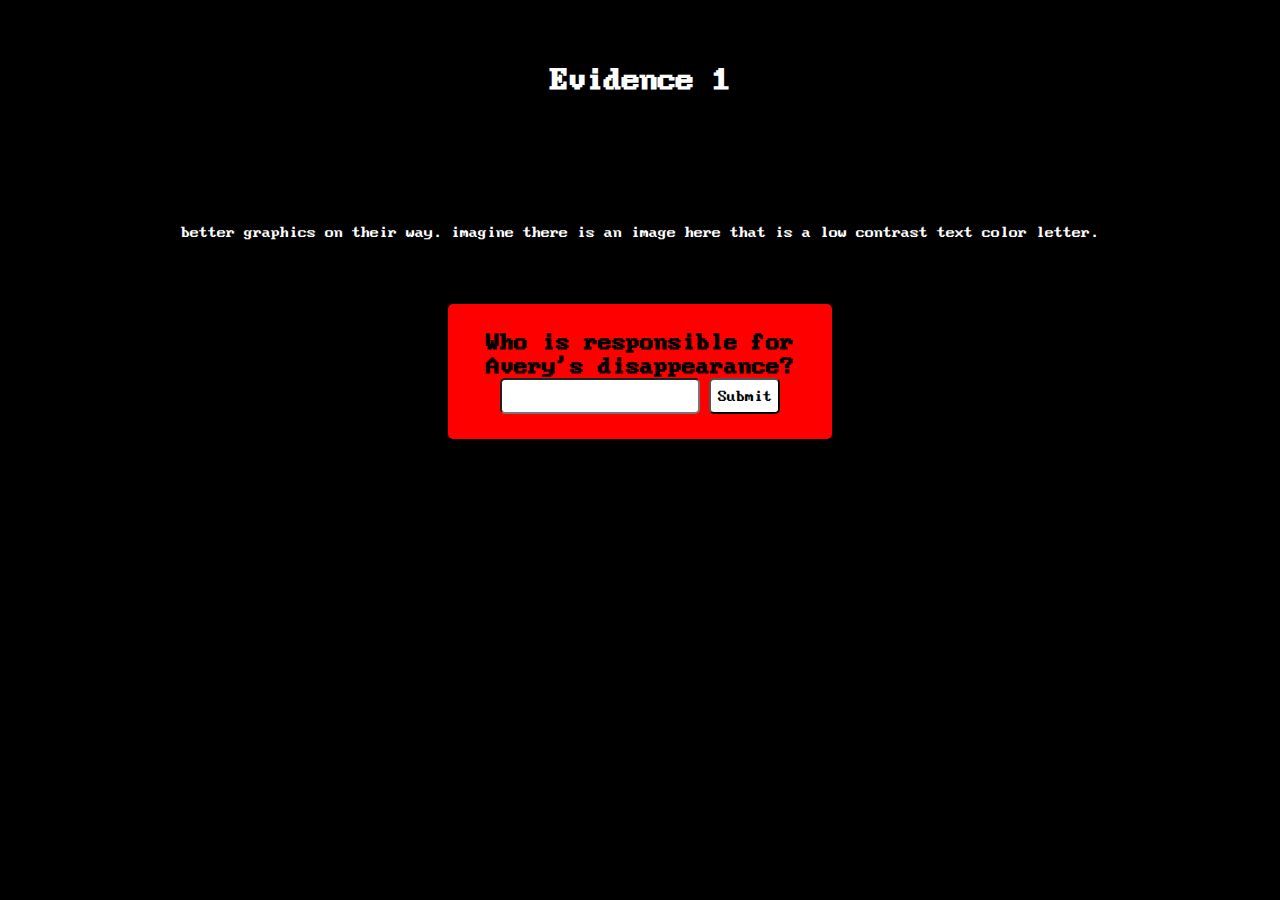
==== 2.html @ 638018f5 "new updates" ====
<!DOCTYPE html>
<html>
<head>
	<meta charset="utf-8">
	<meta name="viewport" content="width=device-width, initial-scale=1">
	<title>The Disappearance</title>
	<link rel="stylesheet" href="style.css">
</head>
<body>
	<h1 class="align">Evidence 1</h1>
	<p class="align">better graphics on their way. imagine there is an image here that is a low contrast text color letter.</p>
	<div class="aligning">
		<div id="pop" class="popBox2">
  		<h2 for="answer">Who is responsible for Avery's disappearance?</h2>
  		<input type="text" id="answer">
  		<button onclick="submitAnswer()">Submit</button>
		</div>
		<div id="prompt-container" class="promptResult"></div>
	</div>
	
	<script src="script.js" charset="utf-8"></script>
</body>
</html>
---- style.css ----
@font-face {
  font-family: "myfont";
  src: url("Web437_IBM_VGA_8x14.woff") format('woff');
}
*{
	margin:0;
	padding:0;
	box-sizing: border-box;
}
body{
	display: flex;
	flex-direction: column;
	font-family: myfont;
	background-color: black;
	color: white;
	}

.center{
  display: flex;
  flex-direction: column;
  align-items: center;
  justify-content: center;
	position: absolute;
 	top: 50%;
  left: 50%;
  transform: translate(-50%, -50%);
}

.lineH{
	line-height: 400%;
}

.topPad{
	padding-top: 5%;
	font-size: 1.5em;
}

.popBox {
  display: none;
  text-align: center;
  position: fixed;
  top: 50%;
  left: 50%;
  transform: translate(-50%, -50%);
  width: 150%;
  padding: 10%;
  background-color: red;
  color: black;
  border-radius: 5px;
}

input, button {
	font-family: myfont;
  font-size: 1rem;
  background-color: white;
  height: 4vh;
  padding: 2%;
  border-radius: 5px;
}


img{
	width: 90%;
}

.align{
	text-align: center;
	padding: 5%;
}

.aligning{
	display: flex;
	flex-direction: column;
	align-items: center;
	justify-content: center;
}
.popBox2{
	text-align: center;
	background-color: red;
  color: black;
  border-radius: 5px;
  width: 30%;
  padding: 2%;
}

@keyframes shake {
  0%, 100% {
    transform: translateX(0);
  }
  10%, 30%, 50%, 70%, 90% {
    transform: translateX(-10px);
  }
  20%, 40%, 60%, 80% {
    transform: translateX(10px);
    }
  }

  .shake {
    animation: shake 0.5s ease-in-out;
  }

.promptResult{
	padding-top: 3%;
	line-height: 4vh;
}

.grid {
	display: grid;
  grid-template-columns: repeat(4, 1fr); 
  grid-gap: 10px;
  height: 70vh;
}

.pad{
	padding-top: 2%;
}

.grid1{
	padding: 7%;
	font-size: 2em;
}

.grid2{
	font-size: 4em;
	color: #140d07;
}

.grid3{
	padding: 7%;
	font-size: 2em;
	color: red;
}

.grid4{
	font-family: sans-serif;
	font-size: 0.5em;
	padding: 7%;
	color: grey;
	text-decoration: underline;

}

a{
	text-decoration: none;
	color: #140d07;
}

.form{
	padding: 5%;
}

.form-elements{
	 margin-top: 3%;
}

.altImg{
	display: flex;
	align-items: center;
	justify-content: center;
}

.altSize{
	width: 30%;
	padding: 5%;
}

.bodyFinal{
	font-family: Helvetica;
	margin: 5%;
}

.textPad{
	padding-top: 3%;
}

.toptext{
	color: red;
	font-size: 6em;
}
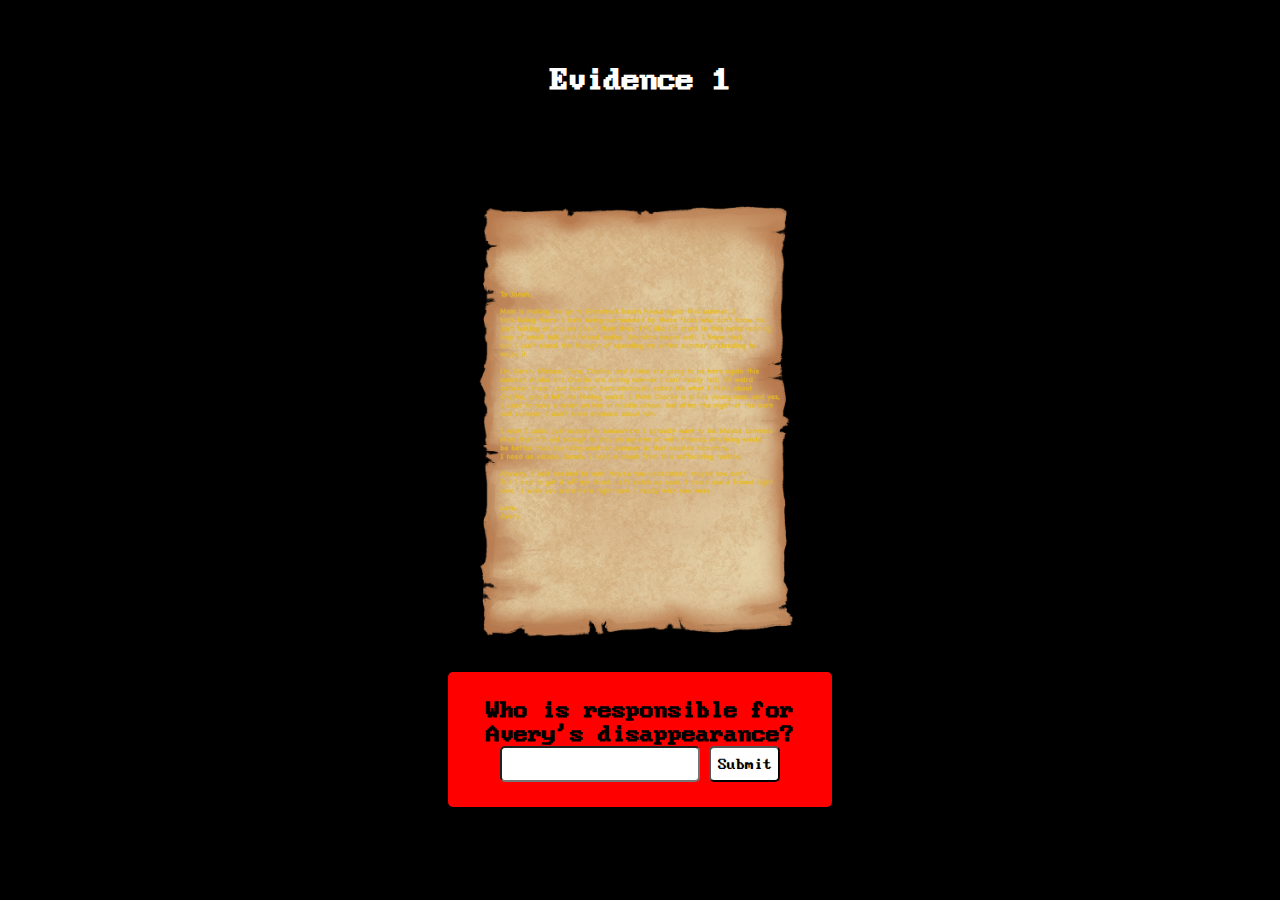
==== commit 06b7d02c: "new evidence" ====
--- a/2.html
+++ b/2.html
@@ -8,7 +8,9 @@
 </head>
 <body>
 	<h1 class="align">Evidence 1</h1>
-	<p class="align">better graphics on their way. imagine there is an image here that is a low contrast text color letter.</p>
+	<div class="aligning">
+		<img class="imgWidth" src="evidence1.png">
+	</div>
 	<div class="aligning">
 		<div id="pop" class="popBox2">
   		<h2 for="answer">Who is responsible for Avery's disappearance?</h2>
--- a/style.css
+++ b/style.css
@@ -176,4 +176,15 @@
 .toptext{
 	color: red;
 	font-size: 6em;
-}+}
+
+.audio{
+	display: flex;
+	align-items: center;
+	justify-content: center;
+	padding-bottom: 5%;
+}
+
+.imgWidth{
+	width: 40vw;
+}
